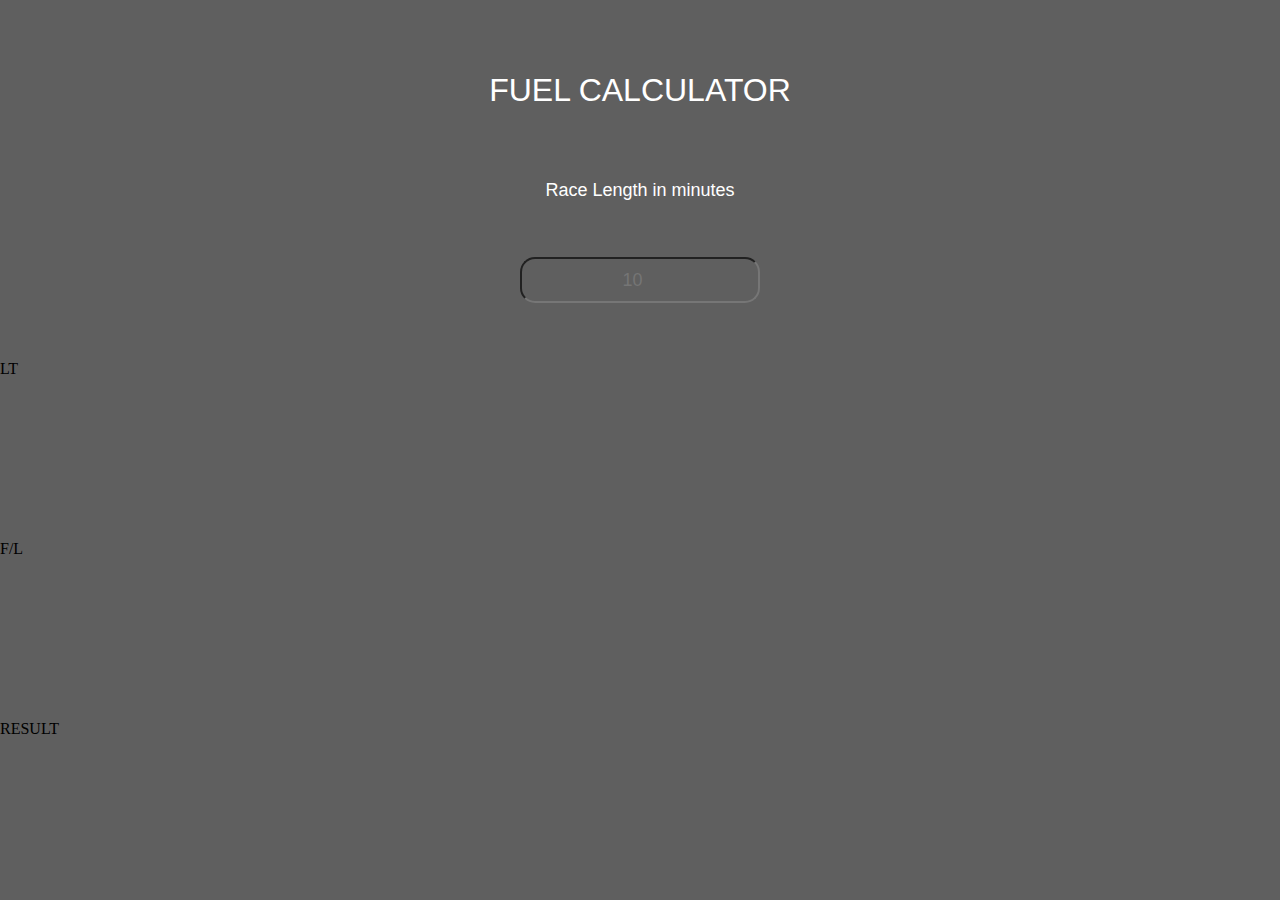
==== calculator.html @ a7563c5b "media screen adjustments for the main and calculator rt added" ====
<!DOCTYPE html>
<html lang="en">
<head>
    <meta charset="UTF-8">
    <meta name="viewport" content="width=device-width, initial-scale=1.0">
    <title>ACC Fuel Calculator</title>
    <link href="mainstyles.css" rel="stylesheet">
    <link href="calcstyles.css" rel="stylesheet">
</head>
<body>
    <div id="title">FUEL CALCULATOR</div>
    <div class="rt">
        <div id="racelength">Race Length in minutes</div>
        <input id="rtminutes" type="number" placeholder="10" min="1">
    </div>
    <div class="lt">LT</div>
    <div class="fl">F/L</div>
    <div class="res">RESULT</div>
</body>
</html>
---- mainstyles.css ----
@font-face {
    font-family: 'Azonix';
    src: url('file:///C:/Juegos%20e%20instaladores/Projects%20IntelliJ/ACC-SetupsAndFuel/fonts/azonix/Azonix.otf') format('opentype');
    /* Add more src declarations for different font weights or styles if available */
}

body {
    background-color: rgb(95, 95, 95);
    margin: 0;
  }

a {
  text-decoration: none;
}

a:visited {
  color: white;
  text-decoration: none;
}

a:active {
  color: white;
  text-decoration: none;
}

#buttonContainer {
    display: grid;
    grid-template-columns: 1fr 1fr;
    height: 100vh;
    justify-items: center; /* Horizontally centers items within the grid */
    align-items: center; /* Vertically centers items within the grid */
}

.logonav {
    position: absolute;
    display: flex;
    width: 100vw;
    height: 20vh;
    align-items: center;
    justify-content: center;
}

#logo {
    justify-self: center;
    position: absolute;
    width: 50vw;
    min-width: 200px;
    max-width: 300px;
    height: fit-content;
}
  
button {
    width: 40vw;
    min-width: 300px;
    height: 10vw;
    min-height: 150px;
    background-color: #dc143c;
    border-radius: 15px;
    font-size: larger;
    color: white;
    font-family: 'Azonix', sans-serif;
}

@media screen and (max-width: 768px) {
  .logonav {
    position: relative;
  }
  #buttonContainer {
    display: block;
    text-align: center;
    height: 100vh;
  }
  button {
    margin-top: 25px;
    width: 80vw;
    min-width: 200px;
    height: 100px;
  }
}
---- calcstyles.css ----
body {
    display: grid;
    grid-template-rows: 1fr 1fr 1fr 1fr 1fr;
}

#title {
    height: 20vh;
    color: white;
    display: flex;
    align-items: center;
    justify-content: center;
    font-family: 'Azonix', sans-serif;
    font-size: xx-large;
}

.rt {
    text-align: center;
    display: grid;
    grid-template-rows: 20px 1fr;
    text-align: center;
    justify-content: center;
    align-items: center;
}

#rtminutes {
    text-align: center;
    font-size: large;
    background-color: transparent;
    border-radius: 15px;
    height: 40px;
}

#racelength {
    font-family: 'Azonix', sans-serif;
    font-size: large;
    color: white;
}
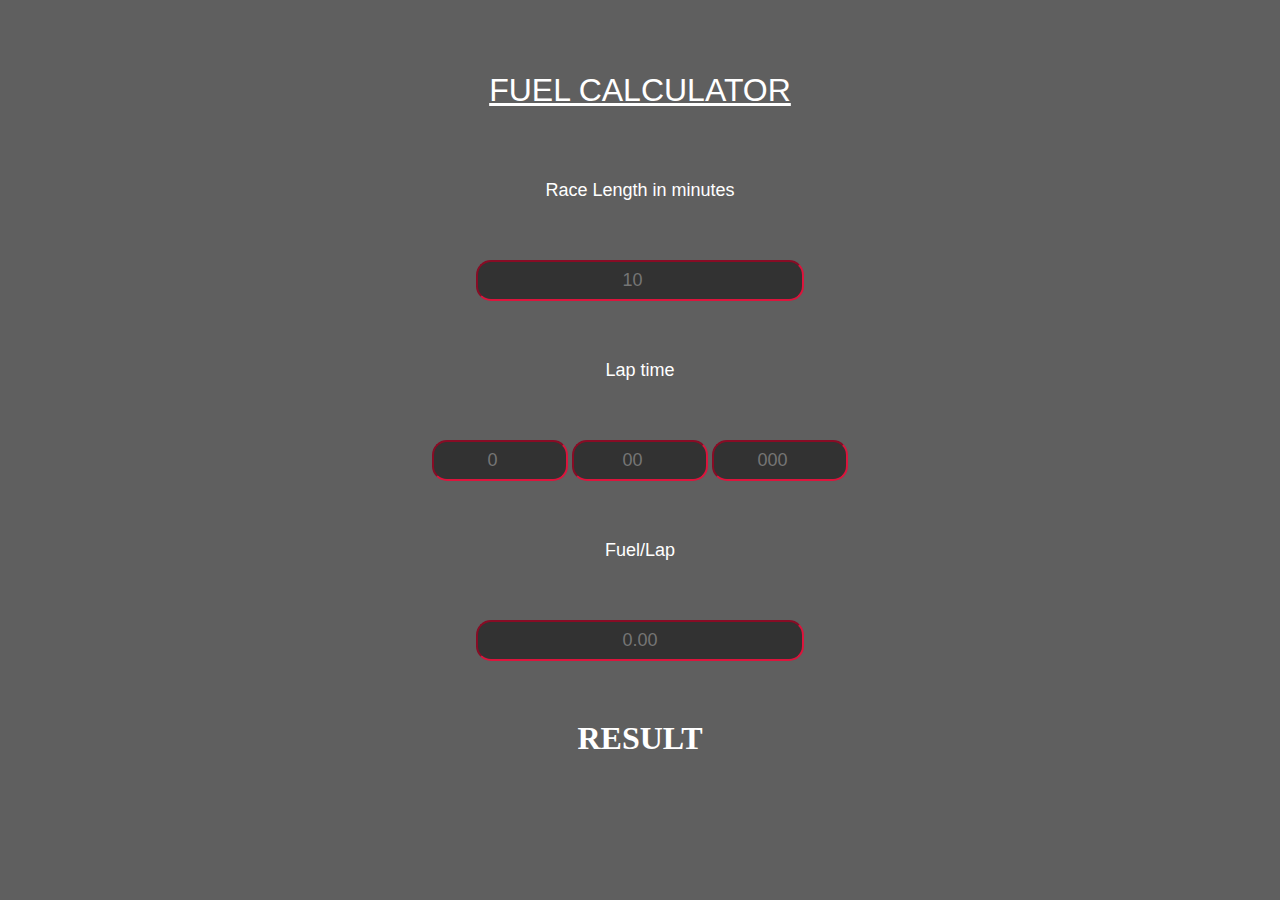
==== commit ef17ed13: "day 1 result" ====
--- a/calculator.html
+++ b/calculator.html
@@ -9,12 +9,22 @@
 </head>
 <body>
     <div id="title">FUEL CALCULATOR</div>
-    <div class="rt">
-        <div id="racelength">Race Length in minutes</div>
-        <input id="rtminutes" type="number" placeholder="10" min="1">
+    <div class="rows">
+        <div class="subtitle">Race Length in minutes</div>
+        <input class="onelineinput" type="number" placeholder="10" min="1">
     </div>
-    <div class="lt">LT</div>
-    <div class="fl">F/L</div>
-    <div class="res">RESULT</div>
+    <div class="rows">
+        <div class="subtitle">Lap time</div>
+        <div>
+            <input class="time" type="number" placeholder="0" min="0">
+            <input class="time" type="number" placeholder="00" min="0">
+            <input class="time" type="number" placeholder="000" min="0">
+        </div>
+    </div>
+    <div class="rows">
+        <div class="subtitle">Fuel/Lap</div>
+        <input class="onelineinput" type="text" placeholder="0.00" min="1">
+    </div>
+    <div id="res">RESULT</div>
 </body>
 </html>--- a/calcstyles.css
+++ b/calcstyles.css
@@ -11,9 +11,11 @@
     justify-content: center;
     font-family: 'Azonix', sans-serif;
     font-size: xx-large;
+    text-align: center;
+    text-decoration: underline;
 }
 
-.rt {
+.rows {
     text-align: center;
     display: grid;
     grid-template-rows: 20px 1fr;
@@ -22,16 +24,44 @@
     align-items: center;
 }
 
-#rtminutes {
+.subtitle {
+    font-family: 'Azonix', sans-serif;
+    font-size: large;
+    color: white;
+}
+
+.onelineinput {
+    text-align: center;
+    justify-self: center;
+    font-size: large;
+    background-color: transparent;
+    border-radius: 15px;
+    border-color: #dc143c;
+    background-color: rgb(50, 50, 50);
+    height: 35px;
+    min-height: 35px;
+    width: 25vw;
+    min-width: 250px;
+}
+
+.time {
     text-align: center;
     font-size: large;
     background-color: transparent;
     border-radius: 15px;
-    height: 40px;
+    border-color: #dc143c;
+    background-color: rgb(50, 50, 50);
+    height: 35px;
+    min-height: 35px;
+    width: 10vw;
+    min-width: 75px;
 }
 
-#racelength {
-    font-family: 'Azonix', sans-serif;
-    font-size: large;
+#res {
+    display: flex;
+    justify-content: center;
+    text-align: center;
+    font-size: xx-large;
+    font-weight: bold;
     color: white;
 }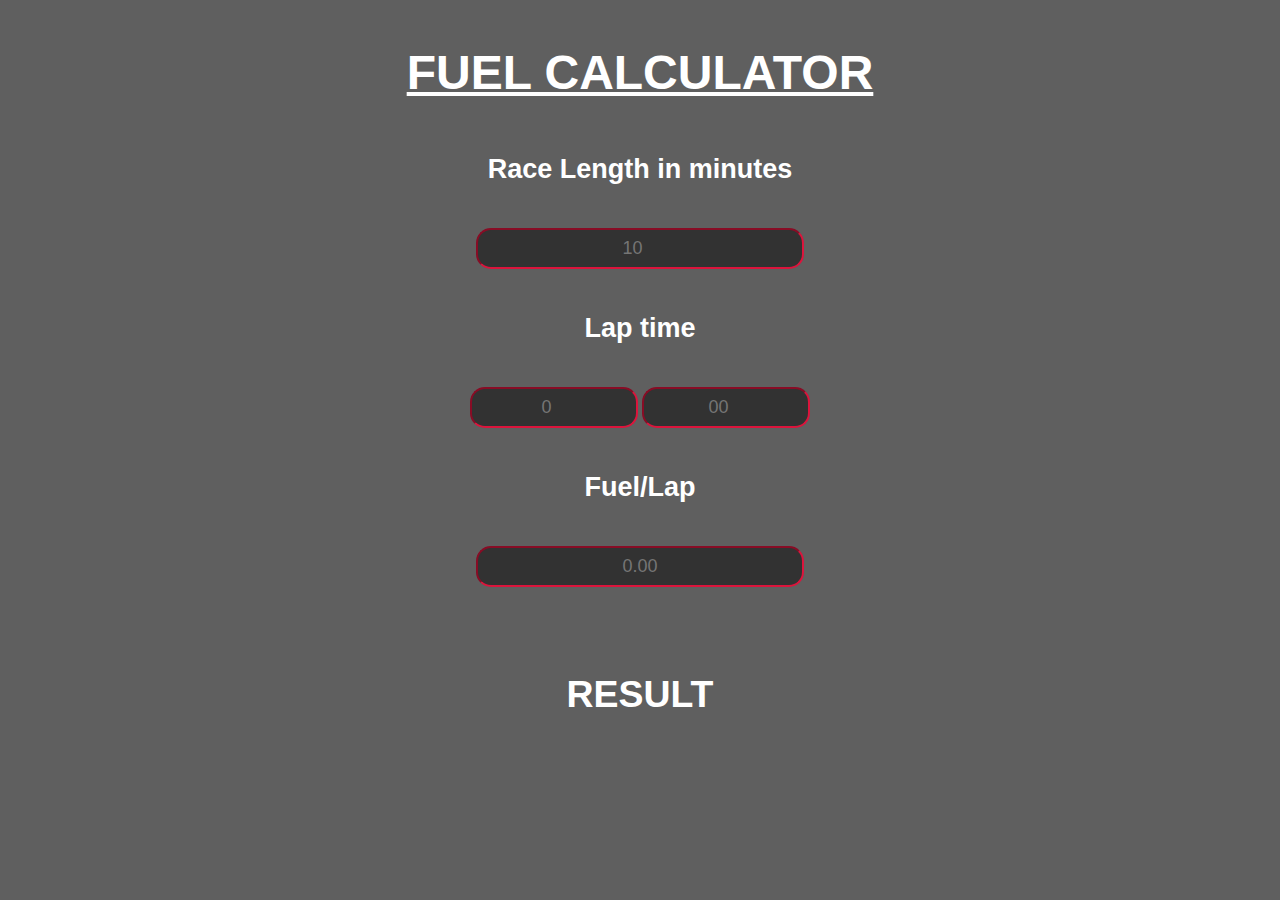
==== commit 59124528: "Calculator working" ====
--- a/calculator.html
+++ b/calculator.html
@@ -6,25 +6,26 @@
     <title>ACC Fuel Calculator</title>
     <link href="mainstyles.css" rel="stylesheet">
     <link href="calcstyles.css" rel="stylesheet">
+    <script src="script.js"></script>
 </head>
 <body>
-    <div id="title">FUEL CALCULATOR</div>
+    <div id="title"><h1>FUEL CALCULATOR</h1></div>
     <div class="rows">
-        <div class="subtitle">Race Length in minutes</div>
-        <input class="onelineinput" type="number" placeholder="10" min="1">
+        <div class="subtitle"><h2>Race Length in minutes</h2></div>
+        <input class="onelineinput" id="raceLength" type="number" placeholder="10" min="1" oninput="calculateFuel()">
     </div>
     <div class="rows">
-        <div class="subtitle">Lap time</div>
+        <div class="subtitle"><h2>Lap time</h2></div>
         <div>
-            <input class="time" type="number" placeholder="0" min="0">
-            <input class="time" type="number" placeholder="00" min="0">
-            <input class="time" type="number" placeholder="000" min="0">
+            <input class="time" name="minutes" id="minutes" type="number" placeholder="0" min="0" oninput="calculateFuel()">
+            <input class="time" name="seconds" id="seconds" type="number" placeholder="00" min="0" oninput="calculateFuel()">
+            <!--<input class="time" name="milliseconds" id="milliseconds" type="number" placeholder="000" min="0">-->
         </div>
     </div>
     <div class="rows">
-        <div class="subtitle">Fuel/Lap</div>
-        <input class="onelineinput" type="text" placeholder="0.00" min="1">
+        <div class="subtitle"><h2>Fuel/Lap</h2></div>
+        <input class="onelineinput" id="fuelPerLap" type="text" placeholder="0.00" min="1" oninput="calculateFuel()">
     </div>
-    <div id="res">RESULT</div>
+    <div id="res"><h3>RESULT</h3></div>
 </body>
 </html>--- a/calcstyles.css
+++ b/calcstyles.css
@@ -4,15 +4,16 @@
 }
 
 #title {
-    height: 20vh;
+    height: 16vh;
     color: white;
     display: flex;
     align-items: center;
     justify-content: center;
     font-family: 'Azonix', sans-serif;
-    font-size: xx-large;
+    font-size: x-large;
     text-align: center;
     text-decoration: underline;
+    margin-bottom: 15px;
 }
 
 .rows {
@@ -53,8 +54,8 @@
     background-color: rgb(50, 50, 50);
     height: 35px;
     min-height: 35px;
-    width: 10vw;
-    min-width: 75px;
+    width: 12.5vw;
+    min-width: 125px;
 }
 
 #res {
@@ -64,4 +65,5 @@
     font-size: xx-large;
     font-weight: bold;
     color: white;
+    font-family: 'Azonix', sans-serif;
 }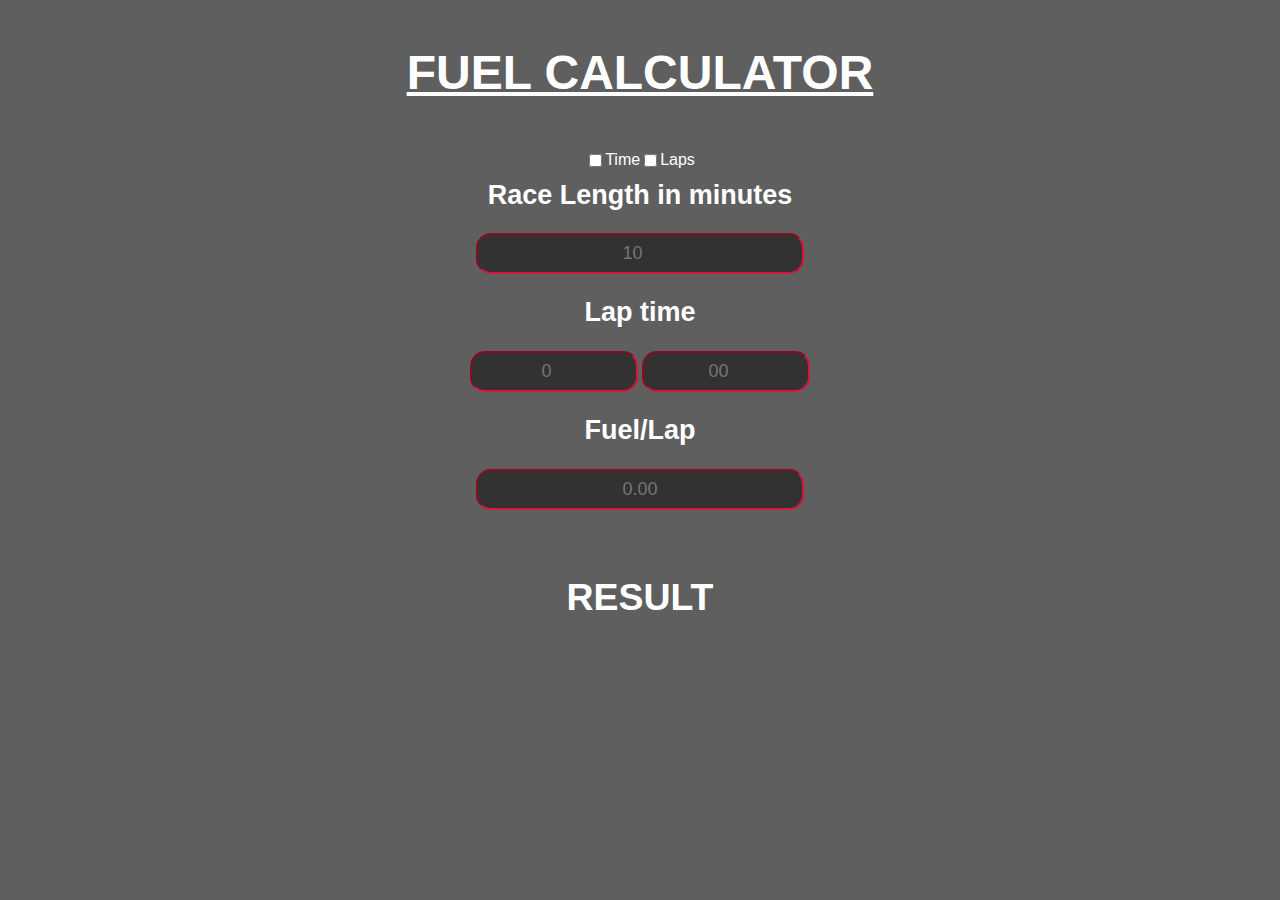
==== commit a7ad81b5: "test" ====
--- a/calculator.html
+++ b/calculator.html
@@ -4,12 +4,18 @@
     <meta charset="UTF-8">
     <meta name="viewport" content="width=device-width, initial-scale=1.0">
     <title>ACC Fuel Calculator</title>
-    <link href="mainstyles.css" rel="stylesheet">
-    <link href="calcstyles.css" rel="stylesheet">
-    <script src="script.js"></script>
+    <link href="styles/mainstyles.css" rel="stylesheet">
+    <link href="styles/calcstyles.css" rel="stylesheet">
+    <script src="scripts/calcscript.js"></script>
 </head>
 <body>
     <div id="title"><h1>FUEL CALCULATOR</h1></div>
+    <div class="timeOrLaps">
+        <input type="checkbox"id="time" name="time" value="time">
+        <label for="time" title="time">Time</label>
+        <input type="checkbox" id="laps" name="laps" value="laps">
+        <label for="laps" title="laps">Laps</label>
+    </div>
     <div class="rows">
         <div class="subtitle"><h2>Race Length in minutes</h2></div>
         <input class="onelineinput" id="raceLength" type="number" placeholder="10" min="1" oninput="calculateFuel()">
@@ -27,5 +33,6 @@
         <input class="onelineinput" id="fuelPerLap" type="text" placeholder="0.00" min="1" oninput="calculateFuel()">
     </div>
     <div id="res"><h3>RESULT</h3></div>
+
 </body>
 </html>--- a/styles/mainstyles.css
+++ b/styles/mainstyles.css
@@ -0,0 +1,81 @@
+@font-face {
+    font-family: 'Azonix';
+    src: url('fonts\azonix\Azonix.otf') format('opentype');
+    /* Add more src declarations for different font weights or styles if available */
+}
+
+body {
+    background-color: rgb(95, 95, 95);
+    margin: 0;
+    overflow-y: hidden;
+  }
+
+a {
+  text-decoration: none;
+}
+
+a:visited {
+  color: white;
+  text-decoration: none;
+}
+
+a:active {
+  color: white;
+  text-decoration: none;
+}
+
+#buttonContainer {
+    display: grid;
+    grid-template-columns: 1fr 1fr;
+    height: 80vh;
+    justify-items: center; /* Horizontally centers items within the grid */
+    align-items: center; /* Vertically centers items within the grid */
+}
+
+.logonav {
+    position: absolute;
+    display: flex;
+    width: 100vw;
+    height: 20vh;
+    align-items: center;
+    justify-content: center;
+}
+
+#logo {
+    justify-self: center;
+    position: absolute;
+    width: 50vw;
+    min-width: 200px;
+    max-width: 300px;
+    height:fit-content;
+    max-height: 20vh;
+}
+  
+button {
+    width: 40vw;
+    min-width: 300px;
+    height: 10vw;
+    min-height: 150px;
+    background-color: #dc143c;
+    border-radius: 15px;
+    font-size: larger;
+    color: white;
+    font-family: 'Azonix', sans-serif;
+}
+
+@media screen and (max-width: 768px) {
+  .logonav {
+    position: relative;
+  }
+  #buttonContainer {
+    display: block;
+    text-align: center;
+    height: 100vh;
+  }
+  button {
+    margin-top: 25px;
+    width: 80vw;
+    min-width: 200px;
+    height: 100px;
+  }
+}--- a/styles/calcstyles.css
+++ b/styles/calcstyles.css
@@ -0,0 +1,77 @@
+body {
+    display: grid;
+    grid-template-rows: 15vh 50px 1fr 1fr 1fr 1fr 1fr;
+}
+
+#title {
+    height: 16vh;
+    color: white;
+    display: flex;
+    align-items: center;
+    justify-content: center;
+    font-family: 'Azonix', sans-serif;
+    font-size: x-large;
+    text-align: center;
+    text-decoration: underline;
+    margin-bottom: 15px;
+}
+
+.rows {
+    text-align: center;
+    display: grid;
+    grid-template-rows: 20px 1fr;
+    text-align: center;
+    justify-content: center;
+    align-items: center;
+}
+
+.subtitle {
+    font-family: 'Azonix', sans-serif;
+    font-size: large;
+    color: white;
+}
+
+.onelineinput {
+    text-align: center;
+    justify-self: center;
+    font-size: large;
+    background-color: transparent;
+    border-radius: 15px;
+    border-color: #dc143c;
+    background-color: rgb(50, 50, 50);
+    height: 35px;
+    min-height: 35px;
+    width: 25vw;
+    min-width: 250px;
+}
+
+.time {
+    text-align: center;
+    font-size: large;
+    background-color: transparent;
+    border-radius: 15px;
+    border-color: #dc143c;
+    background-color: rgb(50, 50, 50);
+    height: 35px;
+    min-height: 35px;
+    width: 12.5vw;
+    min-width: 125px;
+}
+
+#res {
+    display: flex;
+    justify-content: center;
+    text-align: center;
+    font-size: xx-large;
+    font-weight: bold;
+    color: white;
+    font-family: 'Azonix', sans-serif;
+}
+
+.timeOrLaps {
+    color: white;
+    display: flex;
+    justify-content: center;
+    align-items: center;
+    font-family: 'Azonix', sans-serif;
+}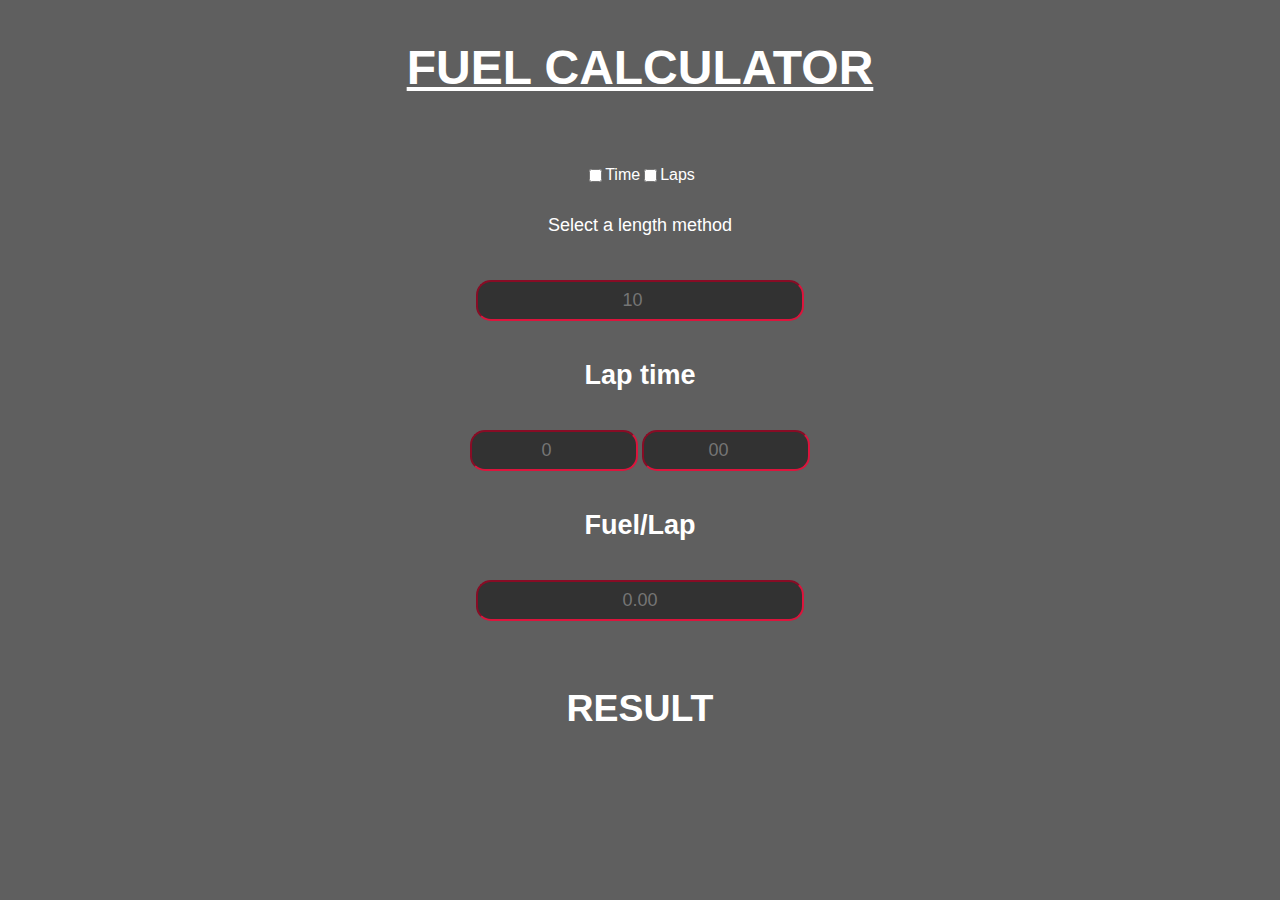
==== commit 8e5002e4: "updated calculator with 2 forms of calculating fuel" ====
--- a/calculator.html
+++ b/calculator.html
@@ -11,13 +11,13 @@
 <body>
     <div id="title"><h1>FUEL CALCULATOR</h1></div>
     <div class="timeOrLaps">
-        <input type="checkbox"id="time" name="time" value="time">
-        <label for="time" title="time">Time</label>
+        <input type="checkbox"id="timeSelect" name="time" value="time">
+        <label for="timeSelect" title="timeSelect">Time</label>
         <input type="checkbox" id="laps" name="laps" value="laps">
         <label for="laps" title="laps">Laps</label>
     </div>
     <div class="rows">
-        <div class="subtitle"><h2>Race Length in minutes</h2></div>
+        <div class="subtitle" id="changeableLengthType"><h2>Race Length</h2></div>
         <input class="onelineinput" id="raceLength" type="number" placeholder="10" min="1" oninput="calculateFuel()">
     </div>
     <div class="rows">
--- a/styles/mainstyles.css
+++ b/styles/mainstyles.css
@@ -67,6 +67,13 @@
   .logonav {
     position: relative;
   }
+  #logo {
+    justify-self: center;
+    width: 50vw;
+    max-width: 275px;
+    height:auto;
+    max-height: 20vh;
+}
   #buttonContainer {
     display: block;
     text-align: center;
--- a/styles/calcstyles.css
+++ b/styles/calcstyles.css
@@ -1,10 +1,11 @@
 body {
+    margin: 0;
     display: grid;
-    grid-template-rows: 15vh 50px 1fr 1fr 1fr 1fr 1fr;
+    grid-template-rows: 1fr 50px 1fr 1fr 1fr 1fr;
+    background-image: url('imgs\checkered flag.jpg');
 }
-
 #title {
-    height: 16vh;
+    height: 15vh;
     color: white;
     display: flex;
     align-items: center;
@@ -19,7 +20,7 @@
 .rows {
     text-align: center;
     display: grid;
-    grid-template-rows: 20px 1fr;
+    grid-template-rows: 50px 1fr;
     text-align: center;
     justify-content: center;
     align-items: center;
@@ -69,9 +70,14 @@
 }
 
 .timeOrLaps {
+    height: 50px;
     color: white;
     display: flex;
     justify-content: center;
     align-items: center;
     font-family: 'Azonix', sans-serif;
+}
+
+.typeOfLength {
+    border-color: #dc143c;
 }